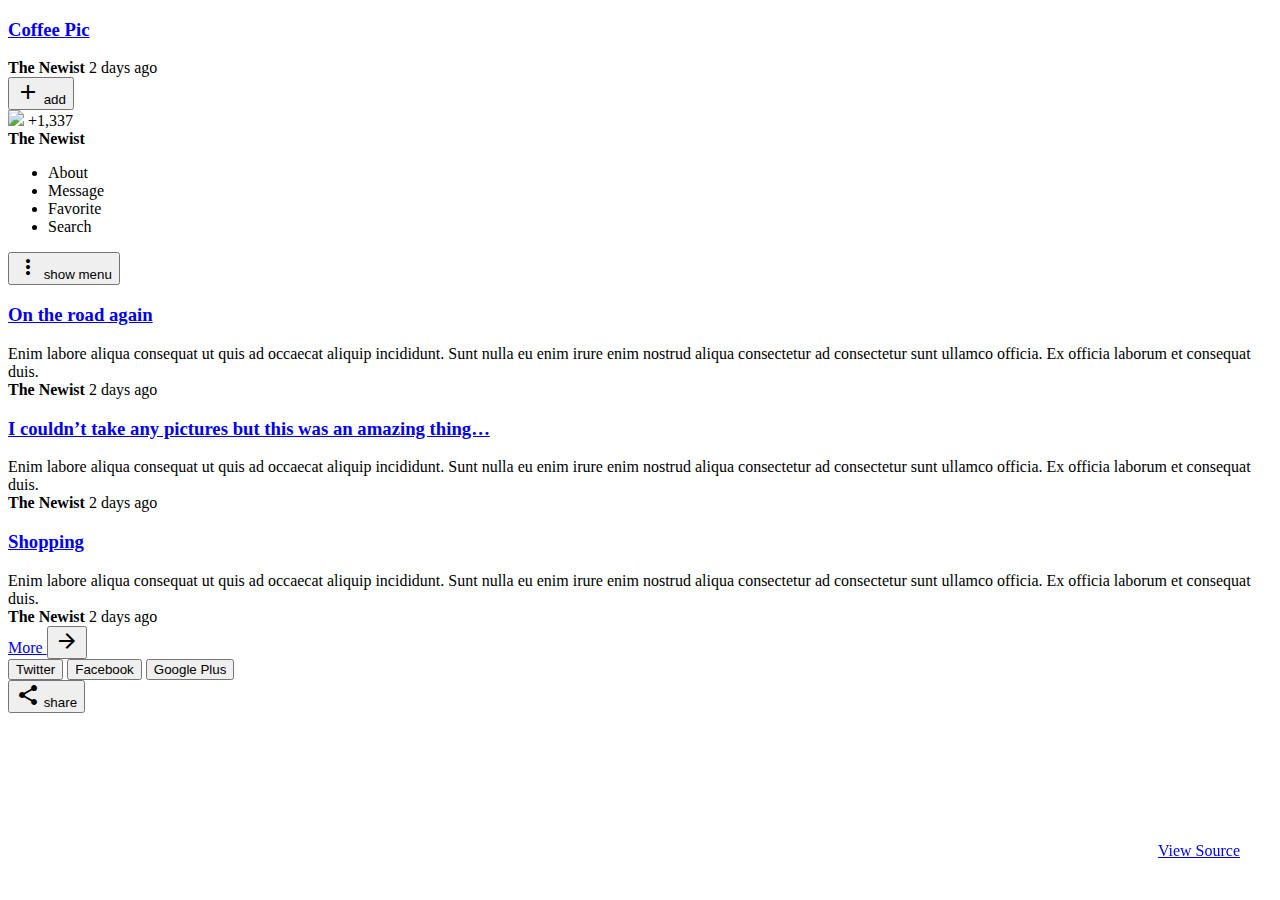
==== blog/index.html @ af17b658 "sa" ====
<!doctype html>
<!--
  Material Design Lite
  Copyright 2015 Google Inc. All rights reserved.

  Licensed under the Apache License, Version 2.0 (the "License");
  you may not use this file except in compliance with the License.
  You may obtain a copy of the License at

      https://www.apache.org/licenses/LICENSE-2.0

  Unless required by applicable law or agreed to in writing, software
  distributed under the License is distributed on an "AS IS" BASIS,
  WITHOUT WARRANTIES OR CONDITIONS OF ANY KIND, either express or implied.
  See the License for the specific language governing permissions and
  limitations under the License
-->
<html lang="en">
  <head>
    <meta charset="utf-8">
    <meta http-equiv="X-UA-Compatible" content="IE=edge">
    <meta name="description" content="A front-end template that helps you build fast, modern mobile web apps.">
    <meta name="viewport" content="width=device-width, initial-scale=1">
    <title>Material Design Lite</title>

    <!-- Add to homescreen for Chrome on Android -->
    <meta name="mobile-web-app-capable" content="yes">
    <link rel="icon" sizes="192x192" href="images/android-desktop.png">

    <!-- Add to homescreen for Safari on iOS -->
    <meta name="apple-mobile-web-app-capable" content="yes">
    <meta name="apple-mobile-web-app-status-bar-style" content="black">
    <meta name="apple-mobile-web-app-title" content="Material Design Lite">
    <link rel="apple-touch-icon-precomposed" href="images/ios-desktop.png">

    <!-- Tile icon for Win8 (144x144 + tile color) -->
    <meta name="msapplication-TileImage" content="images/touch/ms-touch-icon-144x144-precomposed.png">
    <meta name="msapplication-TileColor" content="#3372DF">

    <link rel="shortcut icon" href="images/favicon.png">

    <!-- SEO: If your mobile URL is different from the desktop URL, add a canonical link to the desktop page https://developers.google.com/webmasters/smartphone-sites/feature-phones -->
    <!--
    <link rel="canonical" href="http://www.example.com/">
    -->

    <link href="https://fonts.googleapis.com/css?family=Roboto:regular,bold,italic,thin,light,bolditalic,black,medium&amp;lang=en" rel="stylesheet">
    <link href="https://fonts.googleapis.com/icon?family=Material+Icons" rel="stylesheet">
    <link rel="stylesheet" href="material.min.css">
    <link rel="stylesheet" href="styles.css">
    <script type="text/javascript" language="javascript">
      window.analyticsData = {
          site: {
                 "nome": "IT",
                 "ambiente": "NL",
                 "negocio": "IN",
                 "tipoDeCanal": "Web",
           },
          page: {
                 "secao": "lp",
                 "url": "itau.com.br/personnalite/lp/investimento360mobile/",
                 "nome": "IT:NL:IN:Personnalite:LP:Investimento360Mobile",
                 "templateName":"landing page",   
           },
          rule: "pageLoad"
      }
  </script>
    <style>
    #view-source {
      position: fixed;
      display: block;
      right: 0;
      bottom: 0;
      margin-right: 40px;
      margin-bottom: 40px;
      z-index: 900;
    }
    </style>
  </head>
  <body>
    <div class="demo-blog mdl-layout mdl-js-layout has-drawer is-upgraded">
      <main class="mdl-layout__content">
        <div class="demo-blog__posts mdl-grid">
          <div class="mdl-card coffee-pic mdl-cell mdl-cell--8-col">
            <div class="mdl-card__media mdl-color-text--grey-50">
              <h3><a href="entry.html">Coffee Pic</a></h3>
            </div>
            <div class="mdl-card__supporting-text meta mdl-color-text--grey-600">
              <div class="minilogo"></div>
              <div>
                <strong>The Newist</strong>
                <span>2 days ago</span>
              </div>
            </div>
          </div>
          <div class="mdl-card something-else mdl-cell mdl-cell--8-col mdl-cell--4-col-desktop">
            <button class="mdl-button mdl-js-ripple-effect mdl-js-button mdl-button--fab mdl-color--accent">
              <i class="material-icons mdl-color-text--white" role="presentation">add</i>
              <span class="visuallyhidden">add</span>
            </button>
            <div class="mdl-card__media mdl-color--white mdl-color-text--grey-600">
              <img src="images/logo.png">
              +1,337
            </div>
            <div class="mdl-card__supporting-text meta meta--fill mdl-color-text--grey-600">
              <div>
                <strong>The Newist</strong>
              </div>
              <ul class="mdl-menu mdl-js-menu mdl-menu--bottom-right mdl-js-ripple-effect" for="menubtn">
                <li class="mdl-menu__item">About</li>
                <li class="mdl-menu__item">Message</li>
                <li class="mdl-menu__item">Favorite</li>
                <li class="mdl-menu__item">Search</li>
              </ul>
              <button id="menubtn" class="mdl-button mdl-js-button mdl-js-ripple-effect mdl-button--icon">
                <i class="material-icons" role="presentation">more_vert</i>
                <span class="visuallyhidden">show menu</span>
              </button>
            </div>
          </div>
          <div class="mdl-card on-the-road-again mdl-cell mdl-cell--12-col">
            <div class="mdl-card__media mdl-color-text--grey-50">
              <h3><a href="entry.html">On the road again</a></h3>
            </div>
            <div class="mdl-color-text--grey-600 mdl-card__supporting-text">
              Enim labore aliqua consequat ut quis ad occaecat aliquip incididunt. Sunt nulla eu enim irure enim nostrud aliqua consectetur ad consectetur sunt ullamco officia. Ex officia laborum et consequat duis.
            </div>
            <div class="mdl-card__supporting-text meta mdl-color-text--grey-600">
              <div class="minilogo"></div>
              <div>
                <strong>The Newist</strong>
                <span>2 days ago</span>
              </div>
            </div>
          </div>
          <div class="mdl-card amazing mdl-cell mdl-cell--12-col">
            <div class="mdl-card__title mdl-color-text--grey-50">
              <h3 class="quote"><a href="entry.html">I couldn’t take any pictures but this was an amazing thing…</a></h3>
            </div>
            <div class="mdl-card__supporting-text mdl-color-text--grey-600">
              Enim labore aliqua consequat ut quis ad occaecat aliquip incididunt. Sunt nulla eu enim irure enim nostrud aliqua consectetur ad consectetur sunt ullamco officia. Ex officia laborum et consequat duis.
            </div>
            <div class="mdl-card__supporting-text meta mdl-color-text--grey-600">
              <div class="minilogo"></div>
              <div>
                <strong>The Newist</strong>
                <span>2 days ago</span>
              </div>
            </div>
          </div>
          <div class="mdl-card shopping mdl-cell mdl-cell--12-col">
            <div class="mdl-card__media mdl-color-text--grey-50">
              <h3><a href="entry.html">Shopping</a></h3>
            </div>
            <div class="mdl-card__supporting-text mdl-color-text--grey-600">
              Enim labore aliqua consequat ut quis ad occaecat aliquip incididunt. Sunt nulla eu enim irure enim nostrud aliqua consectetur ad consectetur sunt ullamco officia. Ex officia laborum et consequat duis.
            </div>
            <div class="mdl-card__supporting-text meta mdl-color-text--grey-600">
              <div class="minilogo"></div>
              <div>
                <strong>The Newist</strong>
                <span>2 days ago</span>
              </div>
            </div>
          </div>
          <nav class="demo-nav mdl-cell mdl-cell--12-col">
            <div class="section-spacer"></div>
            <a href="entry.html" class="demo-nav__button" title="show more">
              More
              <button class="mdl-button mdl-js-button mdl-js-ripple-effect mdl-button--icon">
                <i class="material-icons" role="presentation">arrow_forward</i>
              </button>
            </a>
          </nav>
        </div>
        <footer class="mdl-mini-footer">
          <div class="mdl-mini-footer--left-section">
            <button class="mdl-mini-footer--social-btn social-btn social-btn__twitter">
              <span class="visuallyhidden">Twitter</span>
            </button>
            <button class="mdl-mini-footer--social-btn social-btn social-btn__blogger">
              <span class="visuallyhidden">Facebook</span>
            </button>
            <button class="mdl-mini-footer--social-btn social-btn social-btn__gplus">
              <span class="visuallyhidden">Google Plus</span>
            </button>
          </div>
          <div class="mdl-mini-footer--right-section">
            <button class="mdl-mini-footer--social-btn social-btn__share">
              <i class="material-icons" role="presentation">share</i>
              <span class="visuallyhidden">share</span>
            </button>
          </div>
        </footer>
      </main>
      <div class="mdl-layout__obfuscator"></div>
    </div>
    <a href="https://github.com/google/material-design-lite/blob/master/templates/blog/" target="_blank" id="view-source" class="mdl-button mdl-js-button mdl-button--raised mdl-js-ripple-effect mdl-color--accent mdl-color-text--accent-contrast">View Source</a>
    <script src="../../material.min.js"></script>
  </body>
  <script>
    Array.prototype.forEach.call(document.querySelectorAll('.mdl-card__media'), function(el) {
      var link = el.querySelector('a');
      if(!link) {
        return;
      }
      var target = link.getAttribute('href');
      if(!target) {
        return;
      }
      el.addEventListener('click', function() {
        location.href = target;
      });
    });
  </script>
</html>
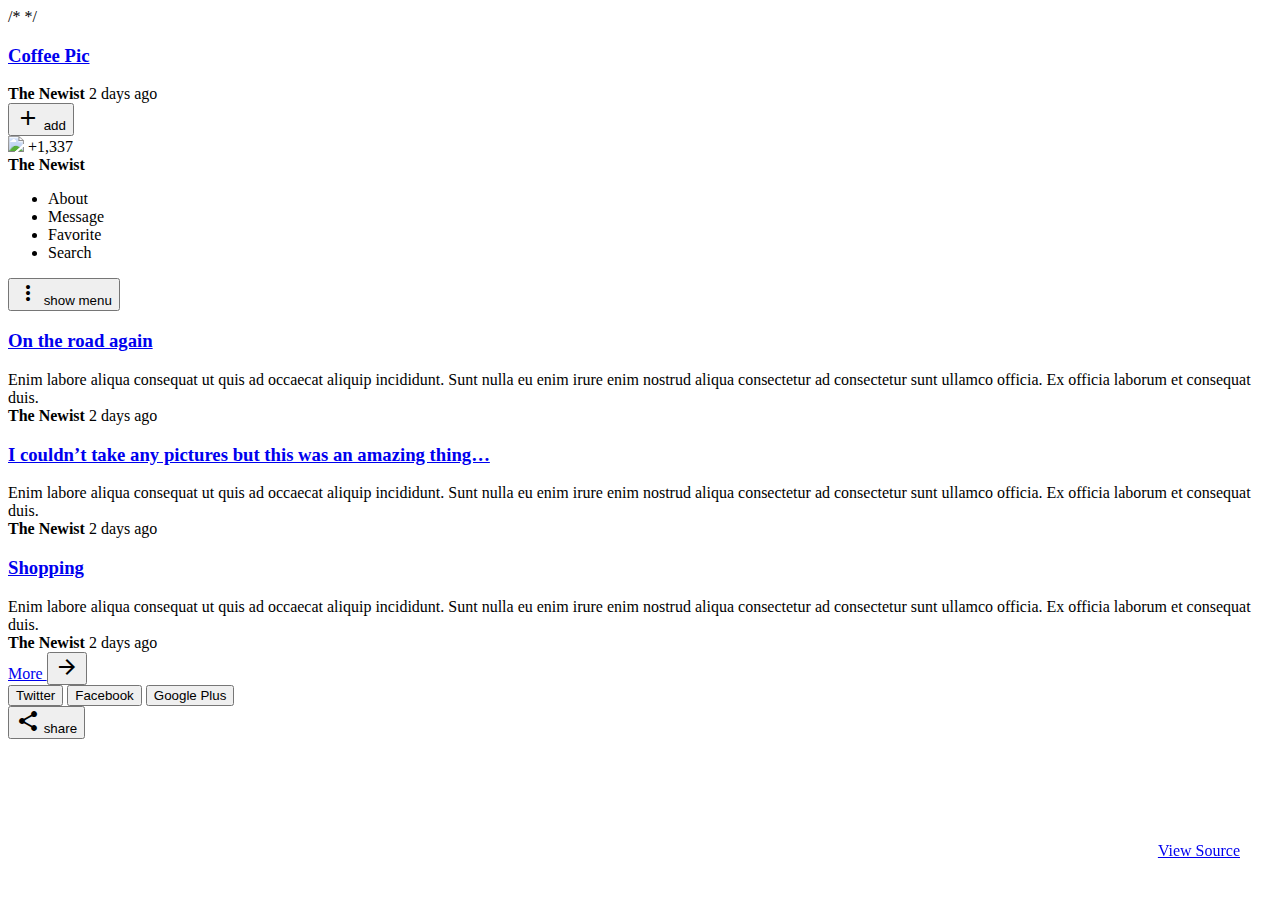
==== commit 16977560: "comentando o analytics" ====
--- a/blog/index.html
+++ b/blog/index.html
@@ -48,7 +48,7 @@
     <link href="https://fonts.googleapis.com/icon?family=Material+Icons" rel="stylesheet">
     <link rel="stylesheet" href="material.min.css">
     <link rel="stylesheet" href="styles.css">
-    <script type="text/javascript" language="javascript">
+    /*<script type="text/javascript" language="javascript">
       window.analyticsData = {
           site: {
                  "nome": "IT",
@@ -65,6 +65,8 @@
           rule: "pageLoad"
       }
   </script>
+  <script src="//assets.adobedtm.com/8c717b434098baa16315c685ff81572aae207a9b/satelliteLib-8f22f14c224296e3f08a4d96a26ac593ad9a1c4c-staging.js"></script>
+    */
     <style>
     #view-source {
       position: fixed;
@@ -197,6 +199,7 @@
     </div>
     <a href="https://github.com/google/material-design-lite/blob/master/templates/blog/" target="_blank" id="view-source" class="mdl-button mdl-js-button mdl-button--raised mdl-js-ripple-effect mdl-color--accent mdl-color-text--accent-contrast">View Source</a>
     <script src="../../material.min.js"></script>
+    <script type="text/javascript">_satellite.pageBottom();</script>
   </body>
   <script>
     Array.prototype.forEach.call(document.querySelectorAll('.mdl-card__media'), function(el) {
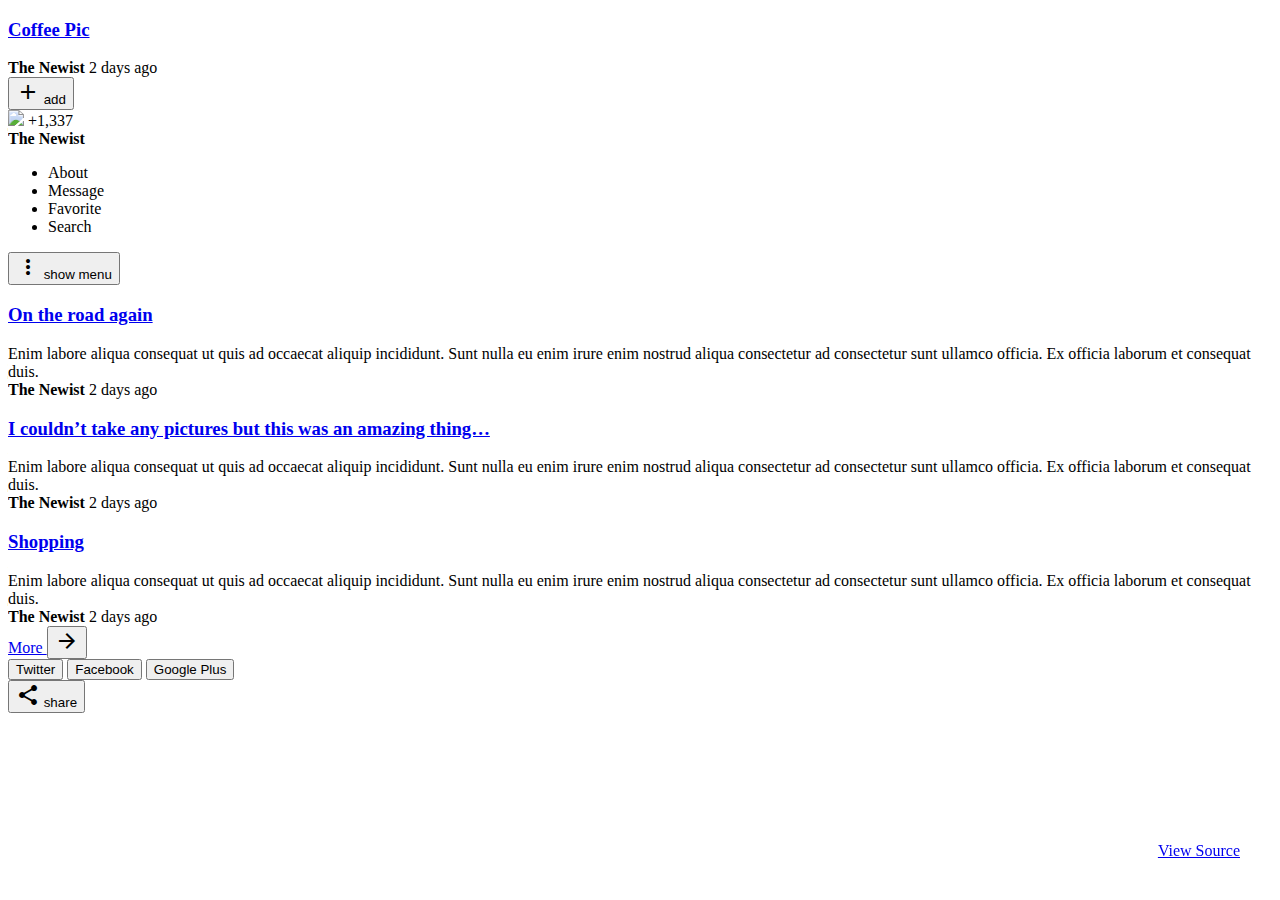
==== commit 27fe410a: "Update index.html" ====
--- a/blog/index.html
+++ b/blog/index.html
@@ -48,25 +48,7 @@
     <link href="https://fonts.googleapis.com/icon?family=Material+Icons" rel="stylesheet">
     <link rel="stylesheet" href="material.min.css">
     <link rel="stylesheet" href="styles.css">
-    /*<script type="text/javascript" language="javascript">
-      window.analyticsData = {
-          site: {
-                 "nome": "IT",
-                 "ambiente": "NL",
-                 "negocio": "IN",
-                 "tipoDeCanal": "Web",
-           },
-          page: {
-                 "secao": "lp",
-                 "url": "itau.com.br/personnalite/lp/investimento360mobile/",
-                 "nome": "IT:NL:IN:Personnalite:LP:Investimento360Mobile",
-                 "templateName":"landing page",   
-           },
-          rule: "pageLoad"
-      }
-  </script>
-  <script src="//assets.adobedtm.com/8c717b434098baa16315c685ff81572aae207a9b/satelliteLib-8f22f14c224296e3f08a4d96a26ac593ad9a1c4c-staging.js"></script>
-    */
+  
     <style>
     #view-source {
       position: fixed;
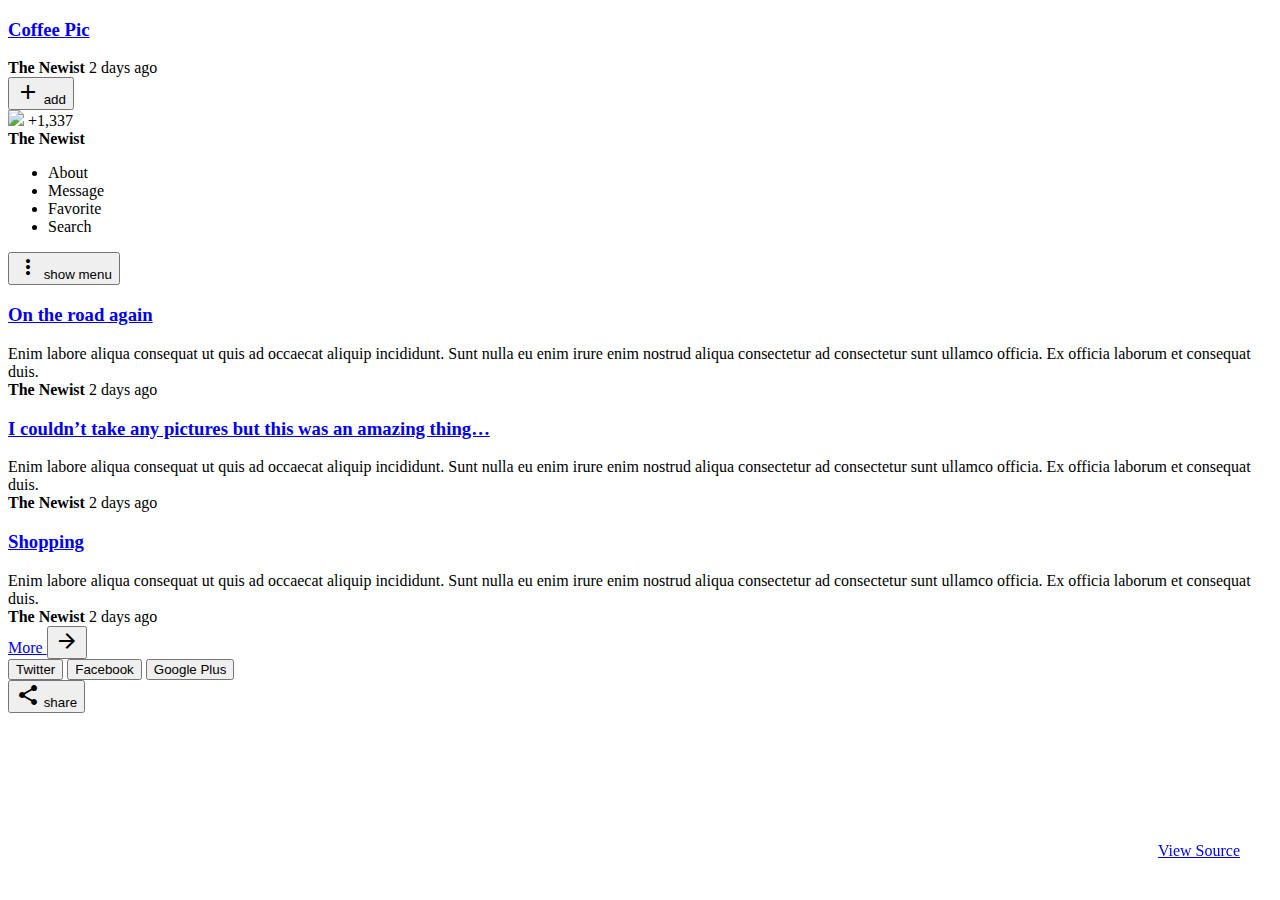
==== commit afacd4a1: "Update index.html" ====
--- a/blog/index.html
+++ b/blog/index.html
@@ -60,6 +60,24 @@
       z-index: 900;
     }
     </style>
+    <script>
+    document.DataLayer  = {
+     'pageInfo': {
+                  'URL': document.url,
+                  'pageName': 'Blog:TesteTarget:Pablo',
+                  'siteSection': 'LG',
+                  'category': 'TesteTarget',
+        },'userInfo': {
+               'profile': {
+                   'businessId': 'yyyyyyy',
+                   'clientId': '5a71e736eb1cf54a9c106a8d',
+                   'userId': '5a734d7f4cedfd00144d5b06',
+                   'store': 'ME|MEI',
+                 }
+           }
+}
+    </script>
+   <script src="//assets.adobedtm.com/5fb4a4ca2787b58aa33f33d1e808a50cf47cc1e0/satelliteLib-57e39c5784c016786accd7d8530fd349c67fd501.js"></script> 
   </head>
   <body>
     <div class="demo-blog mdl-layout mdl-js-layout has-drawer is-upgraded">
